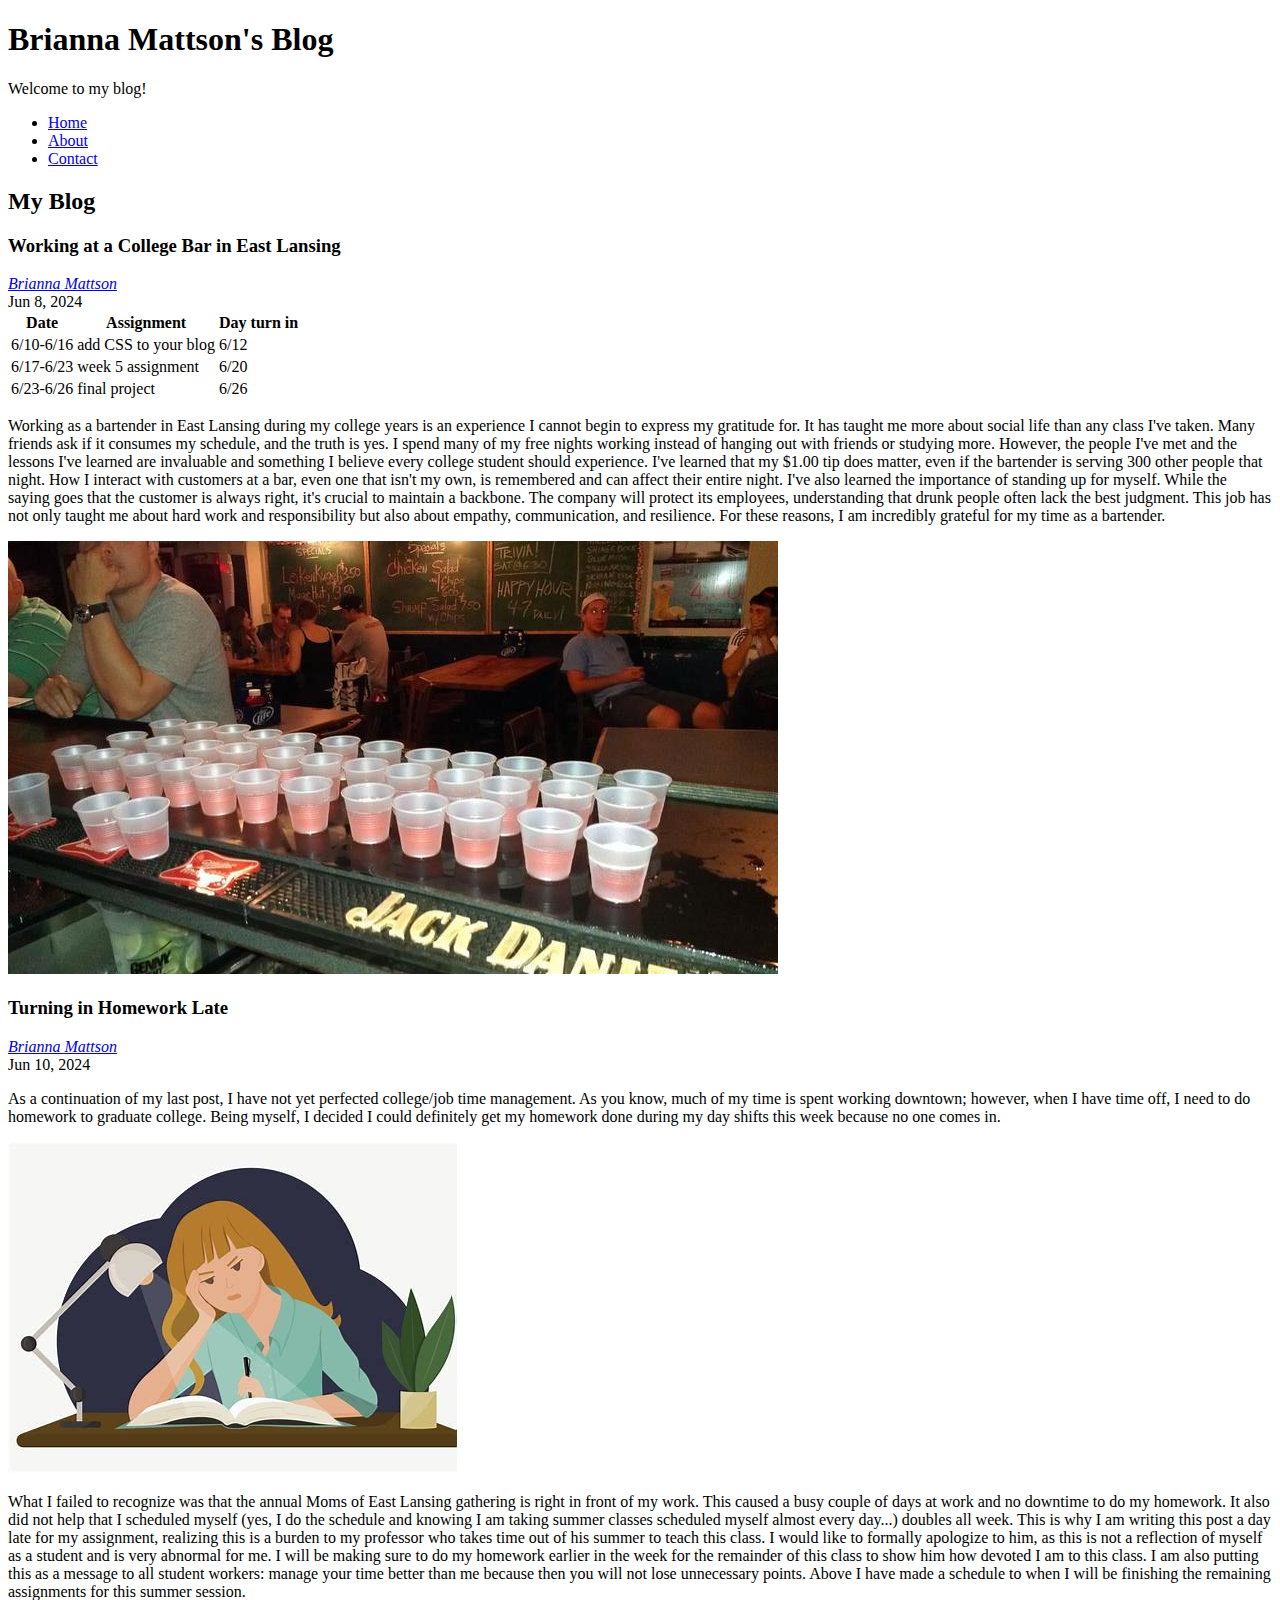
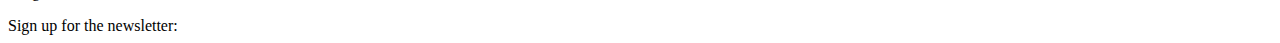
==== index.html @ 3334af8a "Update index.html" ====
<!DOCTYPE html>
<html lang="en">
<head>
    <meta charset="UTF-8">
    <meta name="viewport" content="width=device-width, initial-scale=1.0">
    <meta http-equiv="X-UA-Compatible" content="IE=edge">
    <title>MB</title>
</head>
<body>
    <header>
        <h1>Brianna Mattson's Blog</h1>
        <p>Welcome to my blog!</p>
        <nav>
            <ul>
                <li><a href="index.html">Home</a></li>
                <li><a href="about.html">About</a></li>
                <li><a href="contact.html">Contact</a></li> 
            </ul>
        </nav>
    </header>
    <section id="blog">
        <h2>My Blog</h2>
        <article class="blog-post">
            <h3>Working at a College Bar in East Lansing</h3>
            <address class="author"><a rel="author" href="https://www.instagram.com/brimattson/">Brianna Mattson</a></address>
            <time datetime="2024-06-08" title="June 8, 2024">Jun 8, 2024</time>
            <table>
                <tr>
                    <th>Date</th>
                    <th>Assignment</th>
                    <th>Day turn in</th>
                </tr>
                <tr>
                    <td>6/10-6/16</td>
                    <td>add CSS to your blog</td>
                    <td>6/12</td>
                </tr>
                <tr>
                    <td>6/17-6/23</td>
                    <td>week 5 assignment</td>
                    <td>6/20</td>
                </tr>
                <tr>
                    <td>6/23-6/26</td>
                    <td>final project</td>
                    <td>6/26</td>
                </tr>
            </table>
            <p>Working as a bartender in East Lansing during my college years is an experience I cannot begin to express my gratitude for. It has taught me more about social life than any class I've taken. Many friends ask if it consumes my schedule, and the truth is yes. I spend many of my free nights working instead of hanging out with friends or studying more. However, the people I've met and the lessons I've learned are invaluable and something I believe every college student should experience. I've learned that my $1.00 tip does matter, even if the bartender is serving 300 other people that night. How I interact with customers at a bar, even one that isn't my own, is remembered and can affect their entire night. I've also learned the importance of standing up for myself. While the saying goes that the customer is always right, it's crucial to maintain a backbone. The company will protect its employees, understanding that drunk people often lack the best judgment. This job has not only taught me about hard work and responsibility but also about empathy, communication, and resilience. For these reasons, I am incredibly grateful for my time as a bartender.
            </p>
            <p><img alt="Working at a college bar" src="college_bar.jpg" /></p>
            <h3>Turning in Homework Late</h3>
            <address class="author"><a rel="author" href="https://www.instagram.com/brimattson/">Brianna Mattson</a></address>
            <time datetime="2024-06-10" title="June 10, 2024">Jun 10, 2024</time>
            <p>As a continuation of my last post, I have not yet perfected college/job time management. As you know, much of my time is spent working downtown; however, when I have time off, I need to do homework to graduate college. Being myself, I decided I could definitely get my homework done during my day shifts this week because no one comes in.
            </p>
            <p><img alt="Doing homework late" src="studying_late.jpg" /></p>
            <p>What I failed to recognize was that the annual Moms of East Lansing gathering is right in front of my work. This caused a busy couple of days at work and no downtime to do my homework. It also did not help that I scheduled myself (yes, I do the schedule and knowing I am taking summer classes scheduled myself almost every day...) doubles all week. This is why I am writing this post a day late for my assignment, realizing this is a burden to my professor who takes time out of his summer to teach this class. I would like to formally apologize to him, as this is not a reflection of myself as a student and is very abnormal for me. I will be making sure to do my homework earlier in the week for the remainder of this class to show him how devoted I am to this class. I am also putting this as a message to all student workers: manage your time better than me because then you will not lose unnecessary points. Above I have made a schedule to when I will be finishing the remaining assignments for this summer session.
            </p>
        </article>
    </section>
    <section>
        <form>
            <label>Sign up for the newsletter:
                <input type="text>
            </label>
            <button>Subscribe</button>
        </form>
    </section>
</body>
</html>
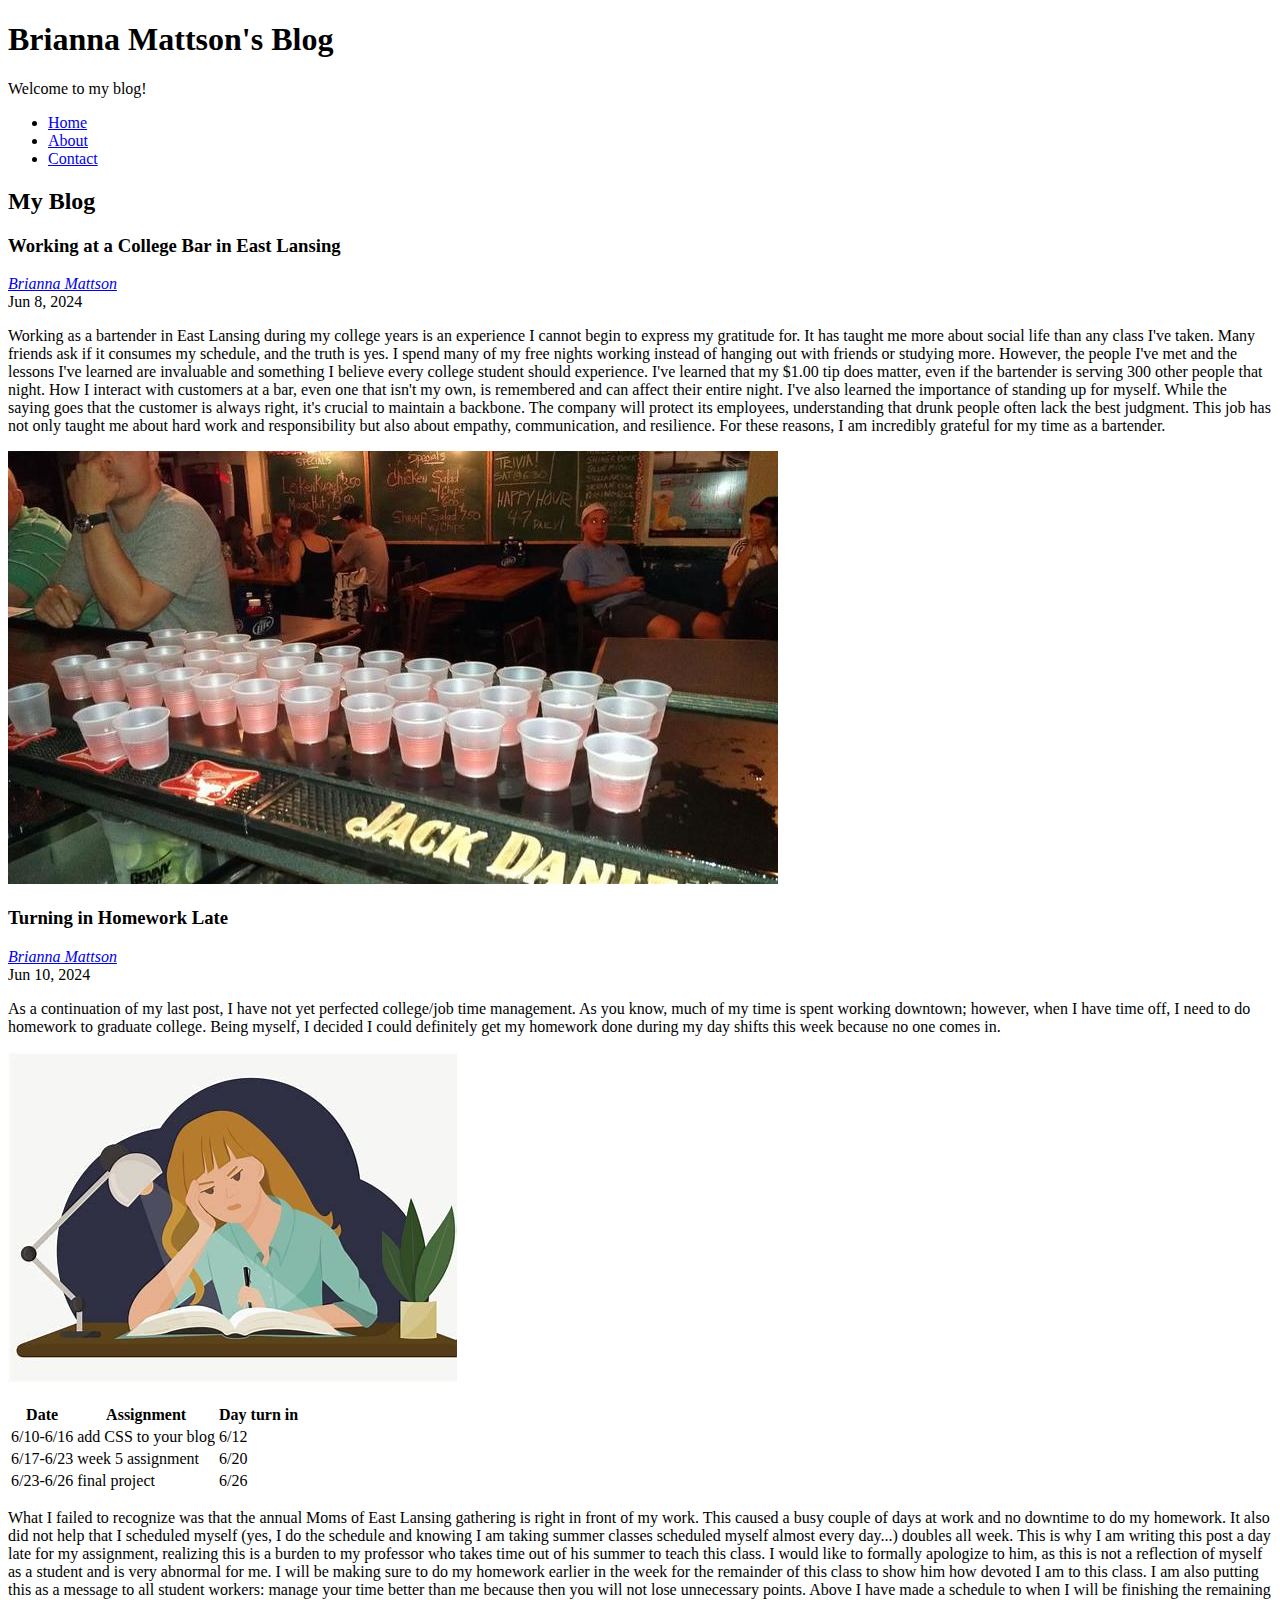
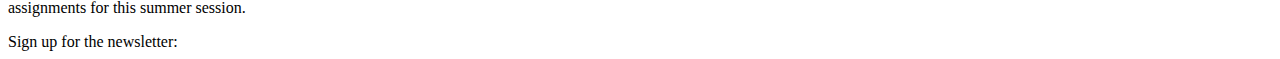
==== commit 946e6e1d: "Update index.html" ====
--- a/index.html
+++ b/index.html
@@ -24,6 +24,16 @@
             <h3>Working at a College Bar in East Lansing</h3>
             <address class="author"><a rel="author" href="https://www.instagram.com/brimattson/">Brianna Mattson</a></address>
             <time datetime="2024-06-08" title="June 8, 2024">Jun 8, 2024</time>
+            
+            <p>Working as a bartender in East Lansing during my college years is an experience I cannot begin to express my gratitude for. It has taught me more about social life than any class I've taken. Many friends ask if it consumes my schedule, and the truth is yes. I spend many of my free nights working instead of hanging out with friends or studying more. However, the people I've met and the lessons I've learned are invaluable and something I believe every college student should experience. I've learned that my $1.00 tip does matter, even if the bartender is serving 300 other people that night. How I interact with customers at a bar, even one that isn't my own, is remembered and can affect their entire night. I've also learned the importance of standing up for myself. While the saying goes that the customer is always right, it's crucial to maintain a backbone. The company will protect its employees, understanding that drunk people often lack the best judgment. This job has not only taught me about hard work and responsibility but also about empathy, communication, and resilience. For these reasons, I am incredibly grateful for my time as a bartender.
+            </p>
+            <p><img alt="Working at a college bar" src="college_bar.jpg" /></p>
+            <h3>Turning in Homework Late</h3>
+            <address class="author"><a rel="author" href="https://www.instagram.com/brimattson/">Brianna Mattson</a></address>
+            <time datetime="2024-06-10" title="June 10, 2024">Jun 10, 2024</time>
+            <p>As a continuation of my last post, I have not yet perfected college/job time management. As you know, much of my time is spent working downtown; however, when I have time off, I need to do homework to graduate college. Being myself, I decided I could definitely get my homework done during my day shifts this week because no one comes in.
+            </p>
+            <p><img alt="Doing homework late" src="studying_late.jpg" /></p>
             <table>
                 <tr>
                     <th>Date</th>
@@ -46,15 +56,6 @@
                     <td>6/26</td>
                 </tr>
             </table>
-            <p>Working as a bartender in East Lansing during my college years is an experience I cannot begin to express my gratitude for. It has taught me more about social life than any class I've taken. Many friends ask if it consumes my schedule, and the truth is yes. I spend many of my free nights working instead of hanging out with friends or studying more. However, the people I've met and the lessons I've learned are invaluable and something I believe every college student should experience. I've learned that my $1.00 tip does matter, even if the bartender is serving 300 other people that night. How I interact with customers at a bar, even one that isn't my own, is remembered and can affect their entire night. I've also learned the importance of standing up for myself. While the saying goes that the customer is always right, it's crucial to maintain a backbone. The company will protect its employees, understanding that drunk people often lack the best judgment. This job has not only taught me about hard work and responsibility but also about empathy, communication, and resilience. For these reasons, I am incredibly grateful for my time as a bartender.
-            </p>
-            <p><img alt="Working at a college bar" src="college_bar.jpg" /></p>
-            <h3>Turning in Homework Late</h3>
-            <address class="author"><a rel="author" href="https://www.instagram.com/brimattson/">Brianna Mattson</a></address>
-            <time datetime="2024-06-10" title="June 10, 2024">Jun 10, 2024</time>
-            <p>As a continuation of my last post, I have not yet perfected college/job time management. As you know, much of my time is spent working downtown; however, when I have time off, I need to do homework to graduate college. Being myself, I decided I could definitely get my homework done during my day shifts this week because no one comes in.
-            </p>
-            <p><img alt="Doing homework late" src="studying_late.jpg" /></p>
             <p>What I failed to recognize was that the annual Moms of East Lansing gathering is right in front of my work. This caused a busy couple of days at work and no downtime to do my homework. It also did not help that I scheduled myself (yes, I do the schedule and knowing I am taking summer classes scheduled myself almost every day...) doubles all week. This is why I am writing this post a day late for my assignment, realizing this is a burden to my professor who takes time out of his summer to teach this class. I would like to formally apologize to him, as this is not a reflection of myself as a student and is very abnormal for me. I will be making sure to do my homework earlier in the week for the remainder of this class to show him how devoted I am to this class. I am also putting this as a message to all student workers: manage your time better than me because then you will not lose unnecessary points. Above I have made a schedule to when I will be finishing the remaining assignments for this summer session.
             </p>
         </article>
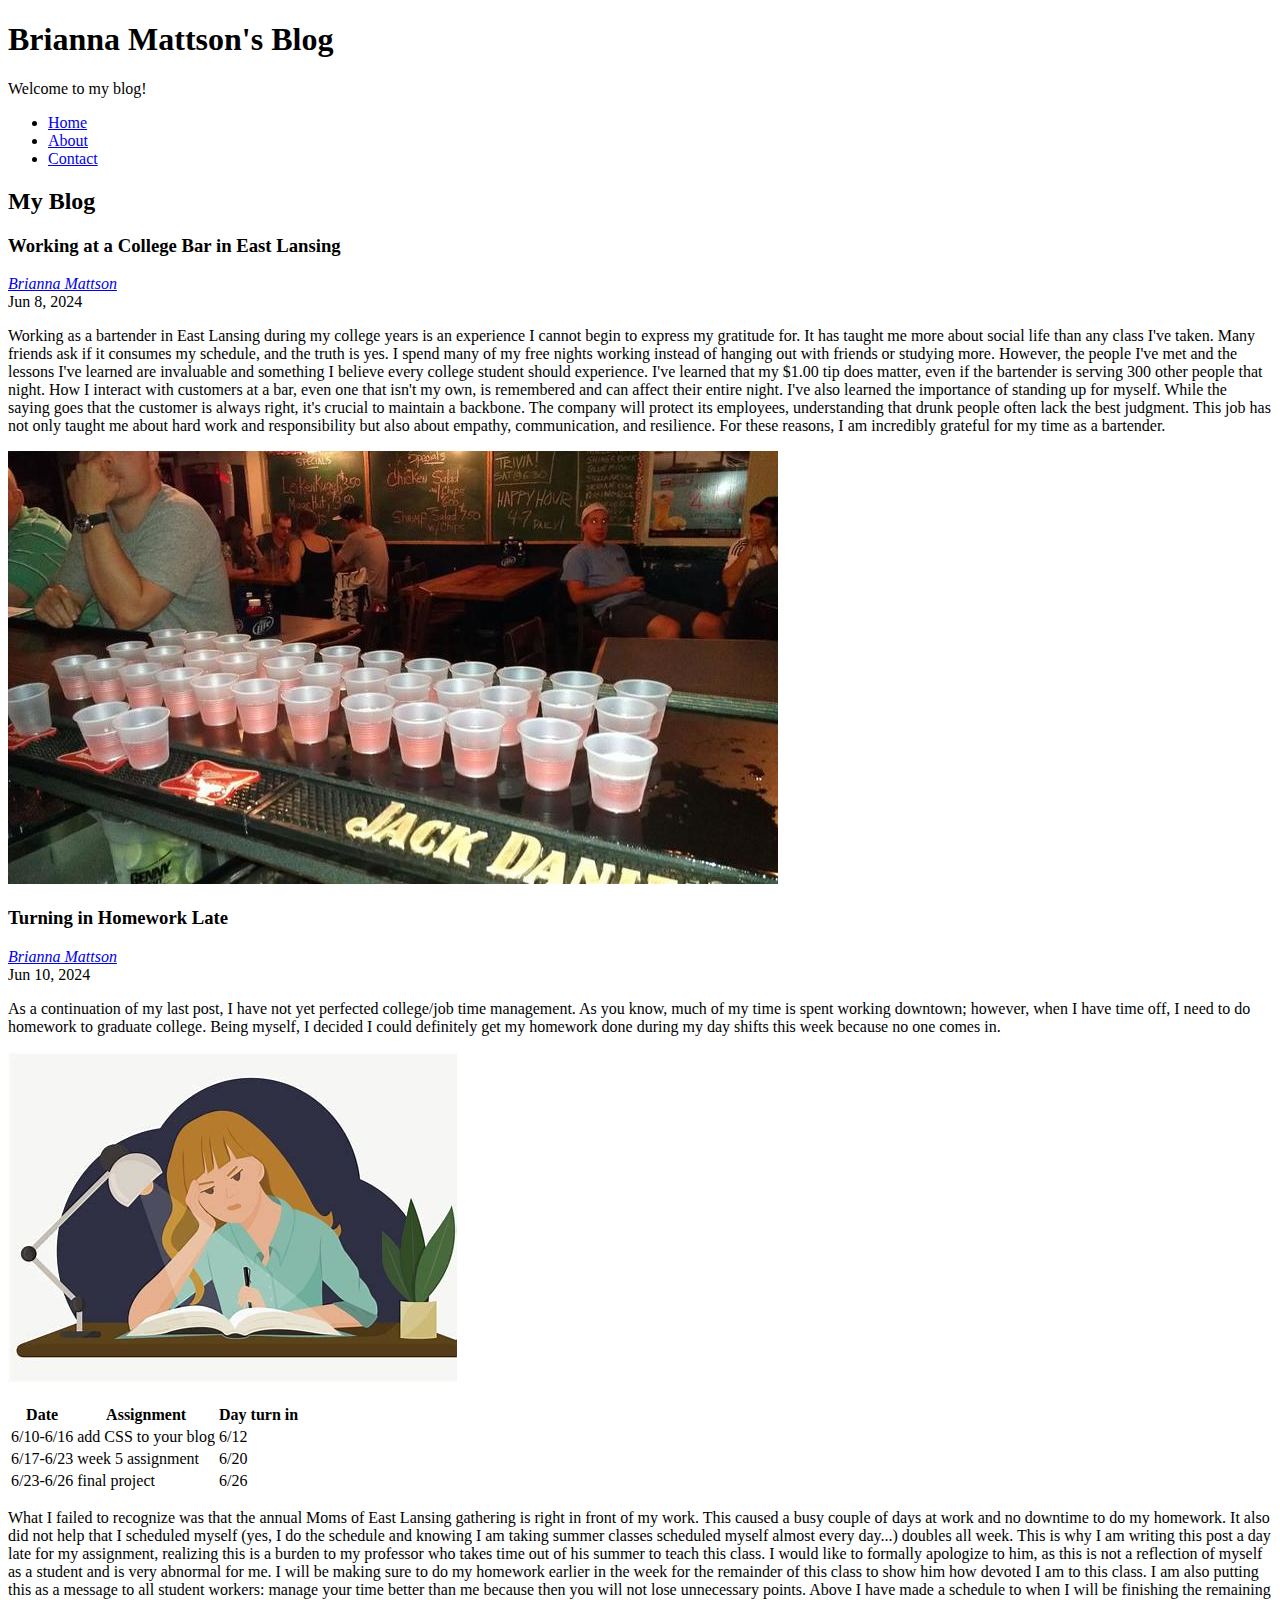
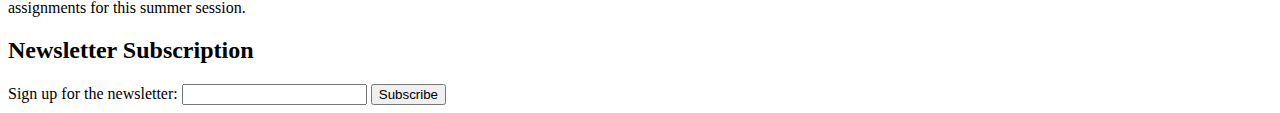
==== commit d551e1c0: "Update index.html fix errors and warnings" ====
--- a/index.html
+++ b/index.html
@@ -27,13 +27,13 @@
             
             <p>Working as a bartender in East Lansing during my college years is an experience I cannot begin to express my gratitude for. It has taught me more about social life than any class I've taken. Many friends ask if it consumes my schedule, and the truth is yes. I spend many of my free nights working instead of hanging out with friends or studying more. However, the people I've met and the lessons I've learned are invaluable and something I believe every college student should experience. I've learned that my $1.00 tip does matter, even if the bartender is serving 300 other people that night. How I interact with customers at a bar, even one that isn't my own, is remembered and can affect their entire night. I've also learned the importance of standing up for myself. While the saying goes that the customer is always right, it's crucial to maintain a backbone. The company will protect its employees, understanding that drunk people often lack the best judgment. This job has not only taught me about hard work and responsibility but also about empathy, communication, and resilience. For these reasons, I am incredibly grateful for my time as a bartender.
             </p>
-            <p><img alt="Working at a college bar" src="college_bar.jpg" /></p>
+            <p><img alt="Working at a college bar" src="college_bar.jpg"></p>
             <h3>Turning in Homework Late</h3>
             <address class="author"><a rel="author" href="https://www.instagram.com/brimattson/">Brianna Mattson</a></address>
             <time datetime="2024-06-10" title="June 10, 2024">Jun 10, 2024</time>
             <p>As a continuation of my last post, I have not yet perfected college/job time management. As you know, much of my time is spent working downtown; however, when I have time off, I need to do homework to graduate college. Being myself, I decided I could definitely get my homework done during my day shifts this week because no one comes in.
             </p>
-            <p><img alt="Doing homework late" src="studying_late.jpg" /></p>
+            <p><img alt="Doing homework late" src="studying_late.jpg"></p>
             <table>
                 <tr>
                     <th>Date</th>
@@ -61,9 +61,10 @@
         </article>
     </section>
     <section>
+        <h2>Newsletter Subscription</h2>
         <form>
             <label>Sign up for the newsletter:
-                <input type="text>
+                <input type="text">
             </label>
             <button>Subscribe</button>
         </form>
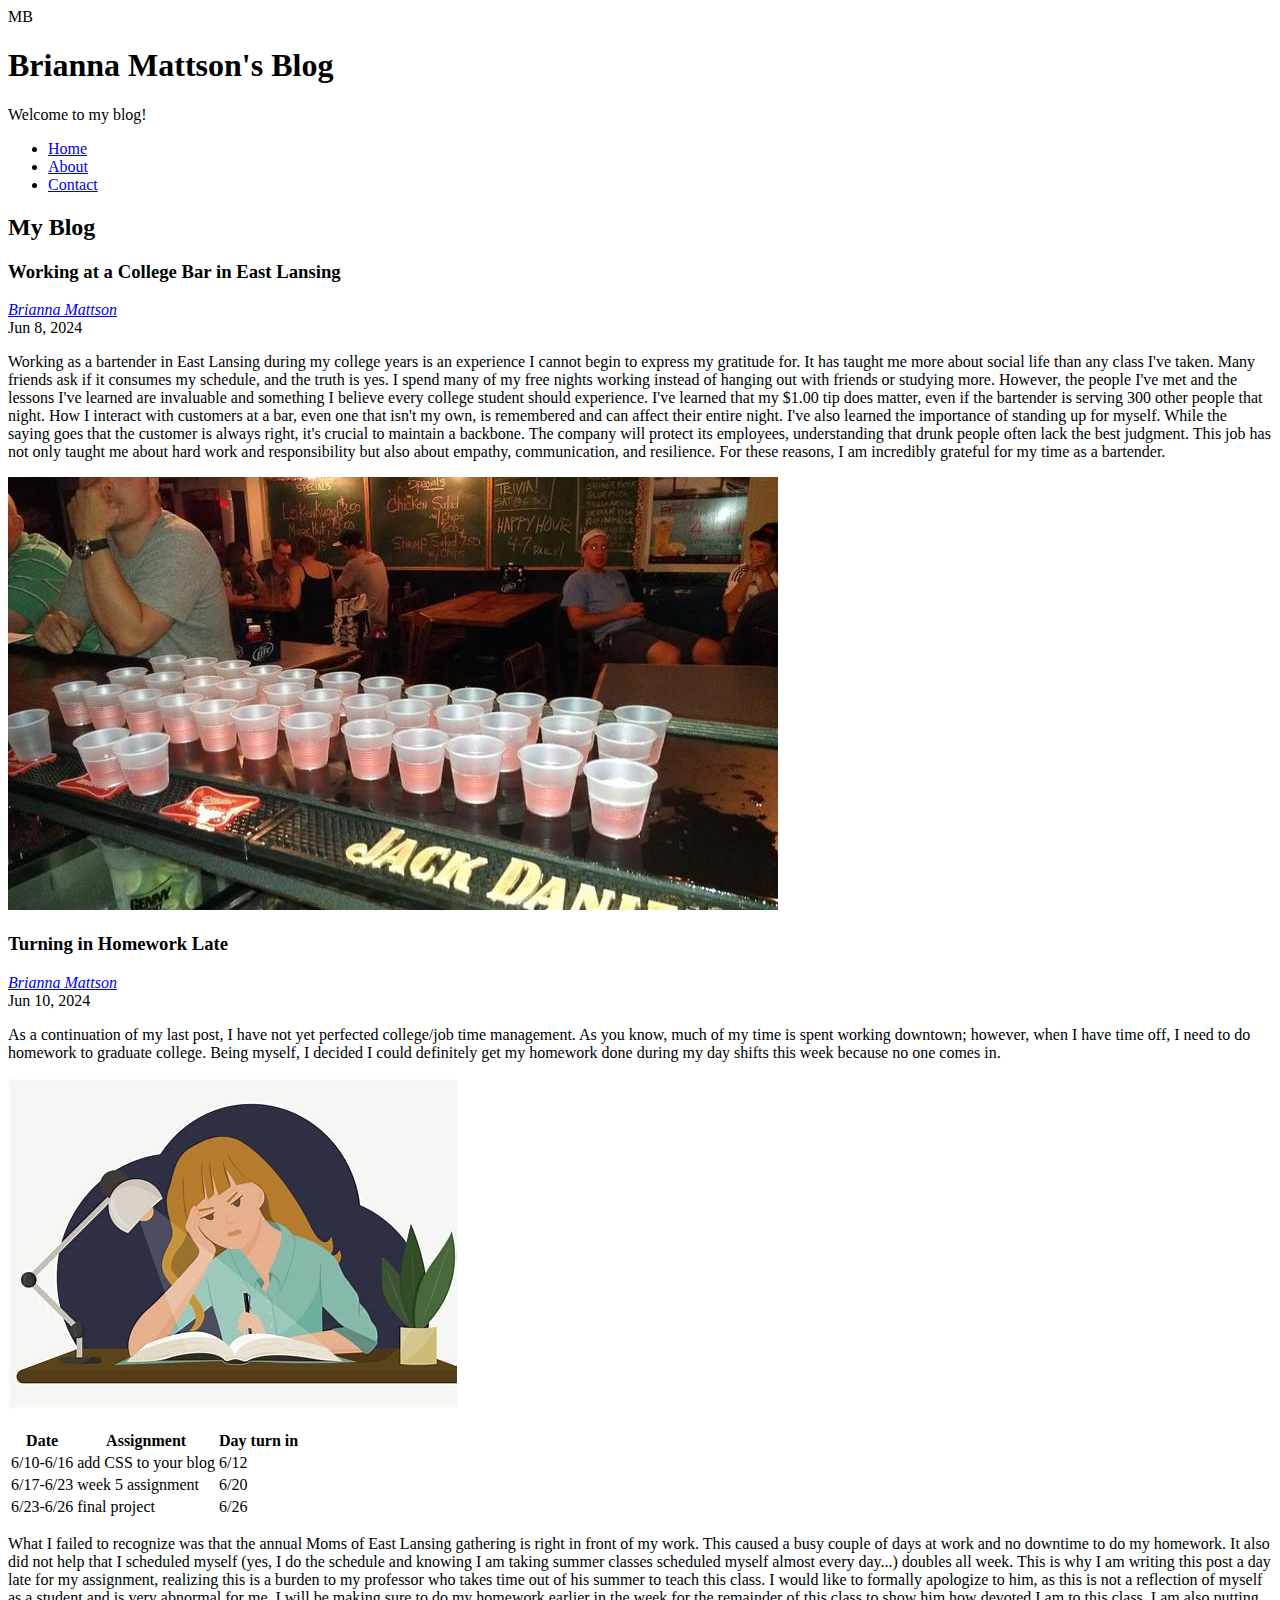
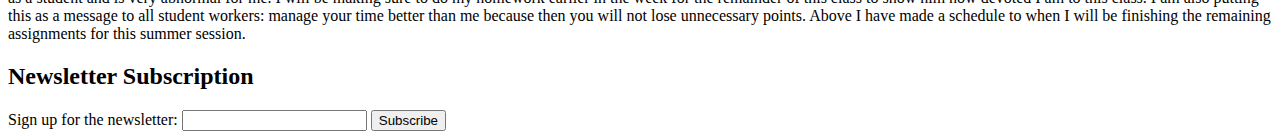
==== commit 03d7e363: "Link style.css to index.css" ====
--- a/index.html
+++ b/index.html
@@ -4,6 +4,7 @@
     <meta charset="UTF-8">
     <meta name="viewport" content="width=device-width, initial-scale=1.0">
     <meta http-equiv="X-UA-Compatible" content="IE=edge">
+    <link rel="stylesheet" href="style.css"
     <title>MB</title>
 </head>
 <body>
--- a/style.css
+++ b/style.css
@@ -0,0 +1 @@
+
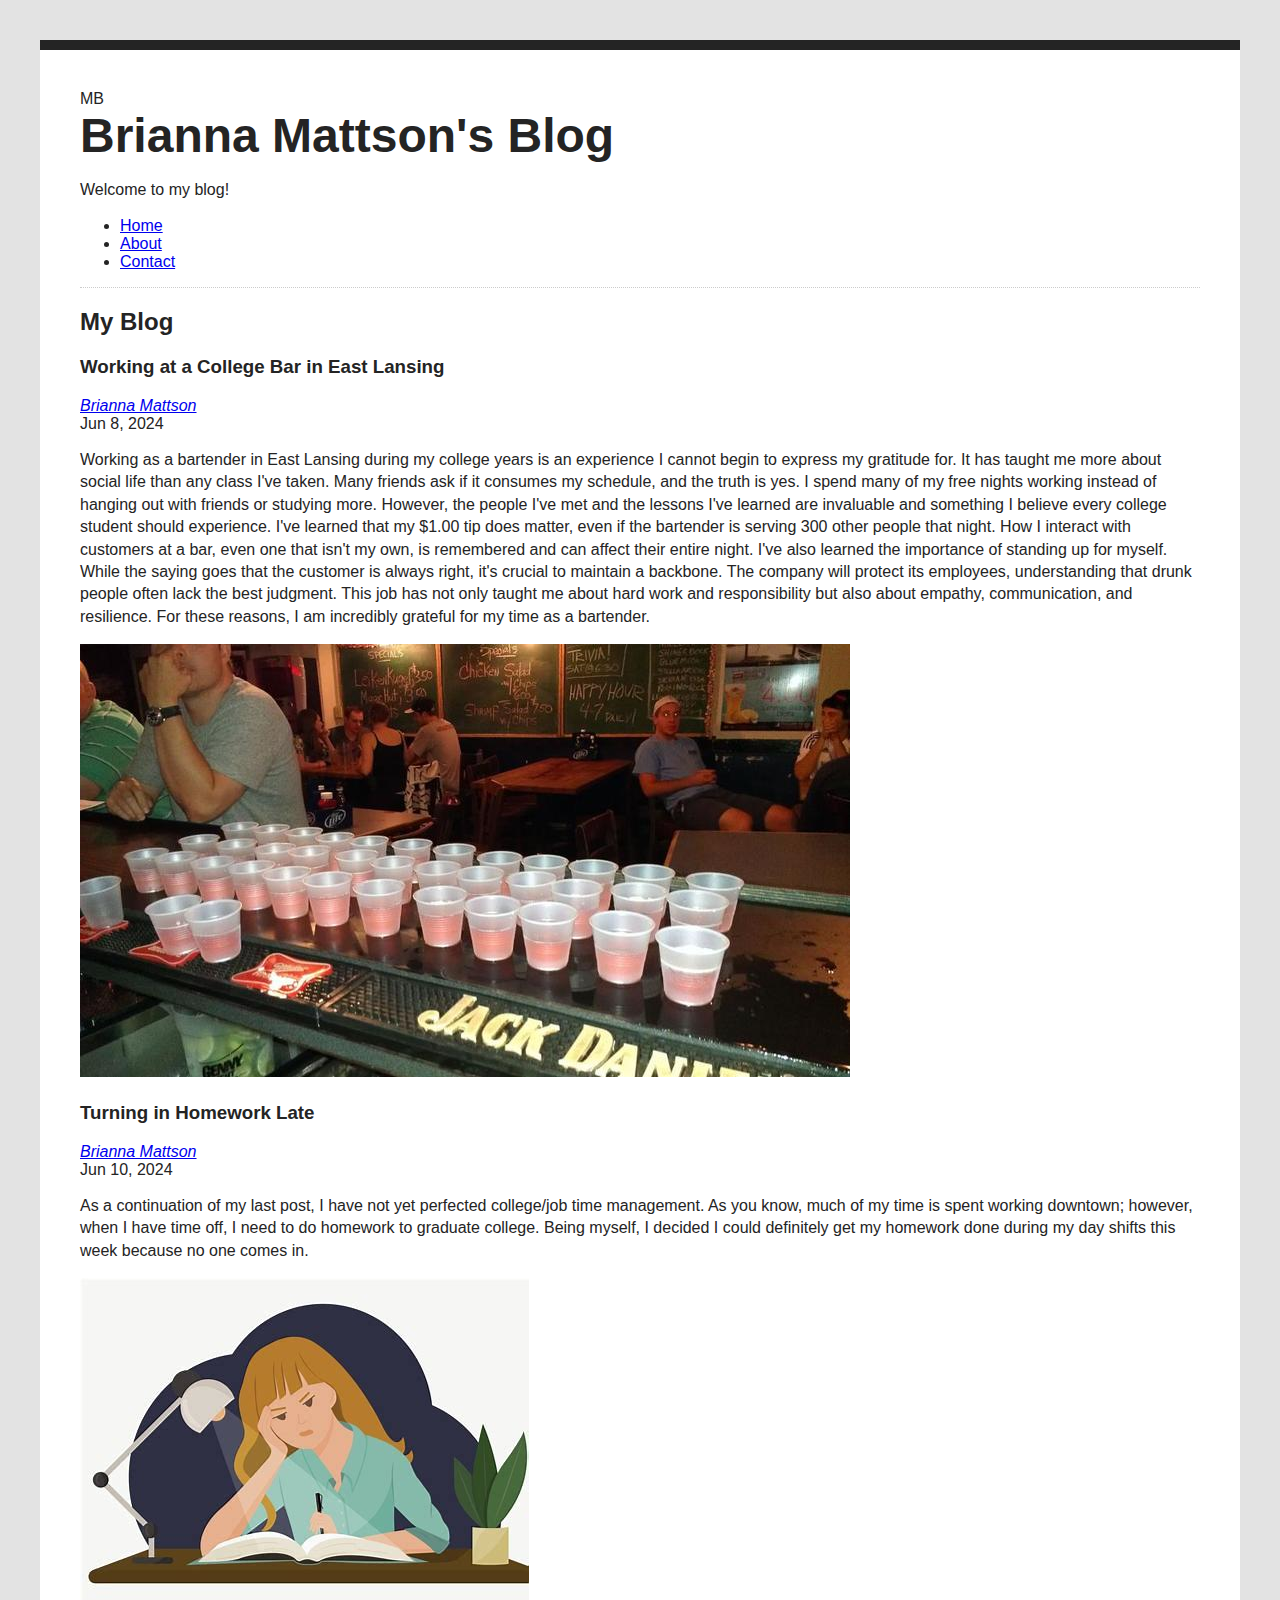
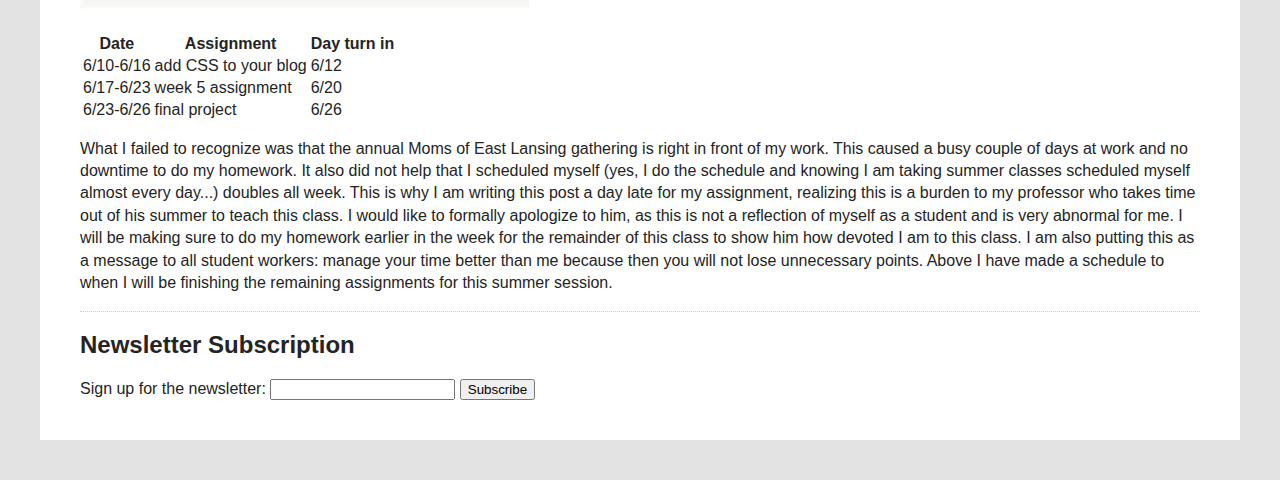
==== commit 0a076ddc: "Update index.html" ====
--- a/index.html
+++ b/index.html
@@ -3,7 +3,6 @@
 <head>
     <meta charset="UTF-8">
     <meta name="viewport" content="width=device-width, initial-scale=1.0">
-    <meta http-equiv="X-UA-Compatible" content="IE=edge">
     <link rel="stylesheet" href="style.css"
     <title>MB</title>
 </head>
--- a/style.css
+++ b/style.css
@@ -1 +1,29 @@
+html{
+    background: #e3e3e3;
+}
+body{
+    font-family: Arial, Helvetica, sans-serif;
+    margin: 40px;
+    padding: 40px;
+    color: #242424;
+    border-top: 10px solid #242424;
+    background: #fff;
+}
 
+h1{
+    font-size: 3em;
+    margin: 0;
+}
+
+p{
+    line-height: 1.4em;
+
+}
+
+#blog{
+    border-top: 1px dotted #ccc;
+}
+
+.blog-post{
+    border-bottom: 1px dotted #ccc;
+}
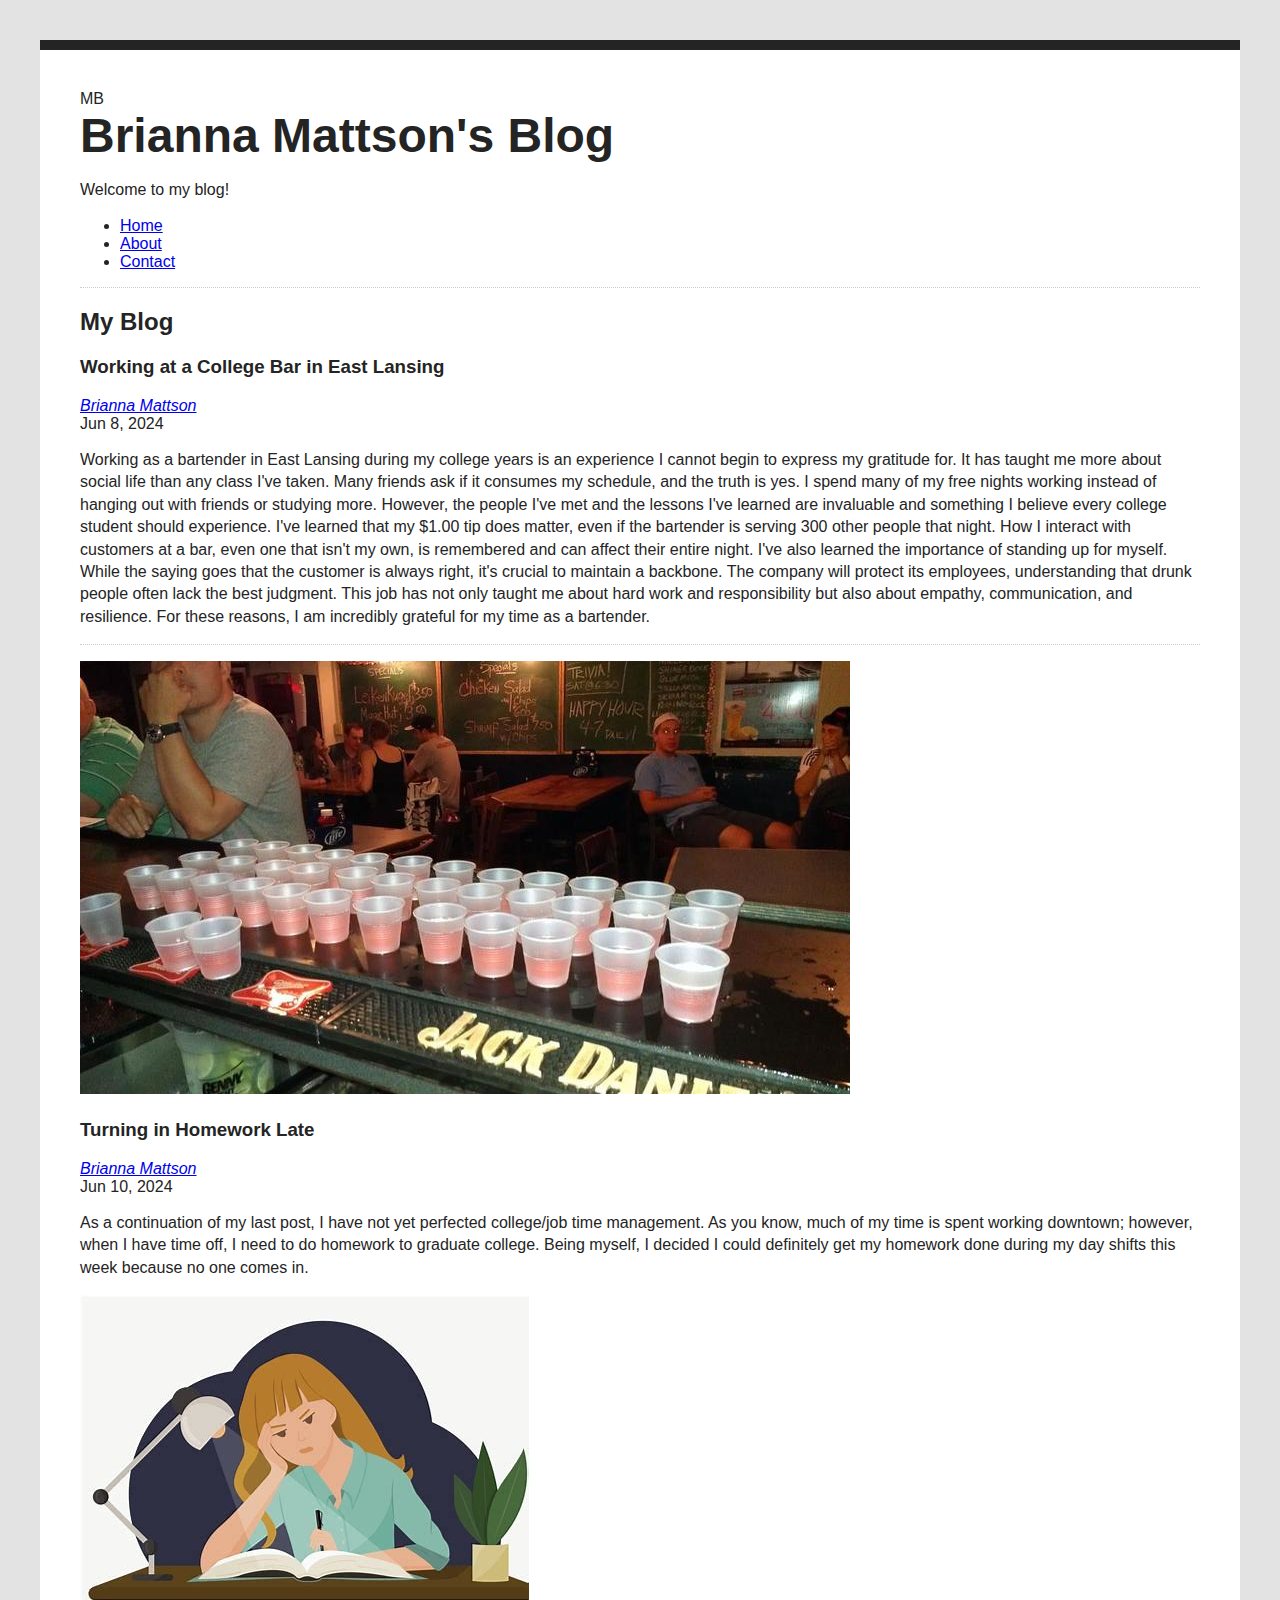
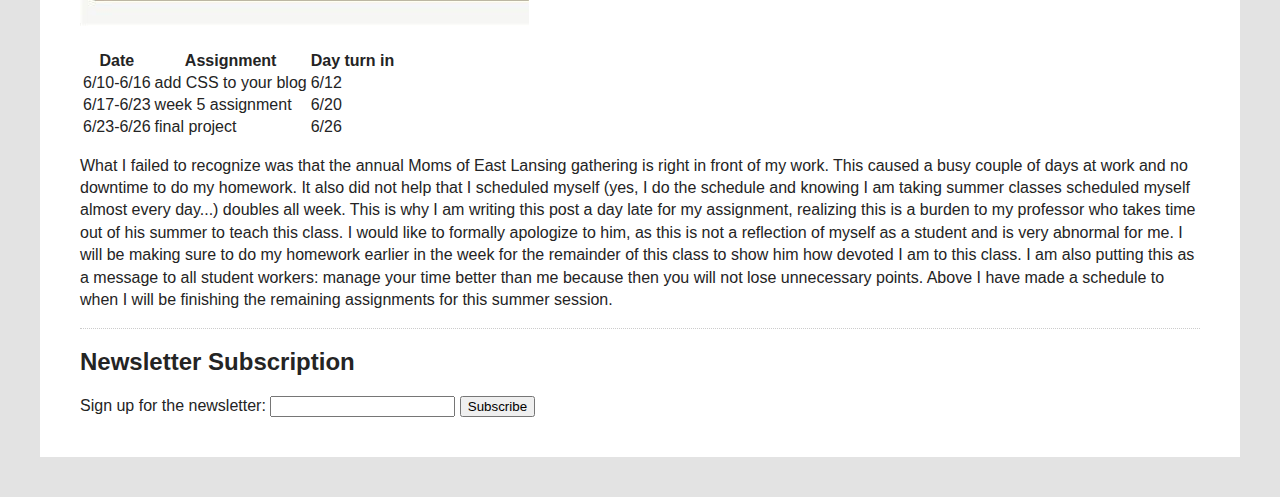
==== commit 08a8aa33: "Update index.html" ====
--- a/index.html
+++ b/index.html
@@ -27,6 +27,8 @@
             
             <p>Working as a bartender in East Lansing during my college years is an experience I cannot begin to express my gratitude for. It has taught me more about social life than any class I've taken. Many friends ask if it consumes my schedule, and the truth is yes. I spend many of my free nights working instead of hanging out with friends or studying more. However, the people I've met and the lessons I've learned are invaluable and something I believe every college student should experience. I've learned that my $1.00 tip does matter, even if the bartender is serving 300 other people that night. How I interact with customers at a bar, even one that isn't my own, is remembered and can affect their entire night. I've also learned the importance of standing up for myself. While the saying goes that the customer is always right, it's crucial to maintain a backbone. The company will protect its employees, understanding that drunk people often lack the best judgment. This job has not only taught me about hard work and responsibility but also about empathy, communication, and resilience. For these reasons, I am incredibly grateful for my time as a bartender.
             </p>
+        </article>
+        <article class="blog-post">
             <p><img alt="Working at a college bar" src="college_bar.jpg"></p>
             <h3>Turning in Homework Late</h3>
             <address class="author"><a rel="author" href="https://www.instagram.com/brimattson/">Brianna Mattson</a></address>
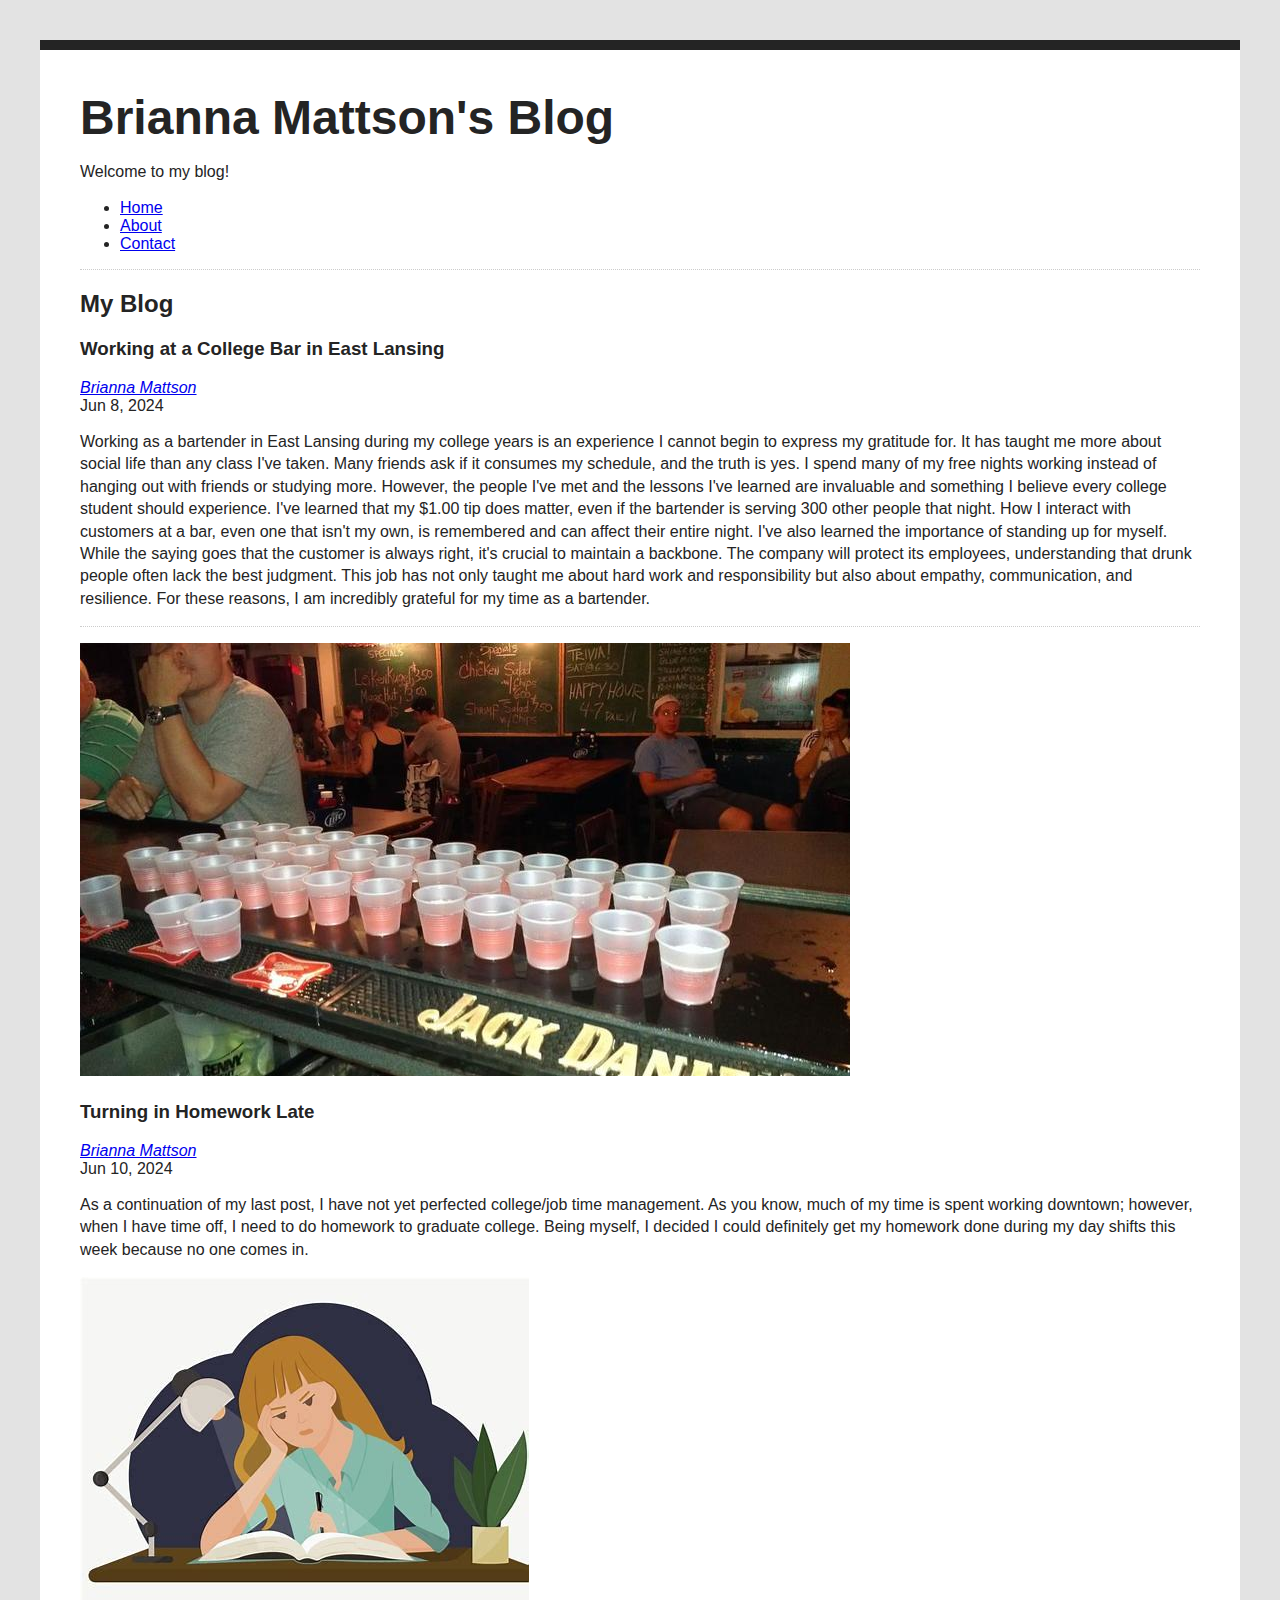
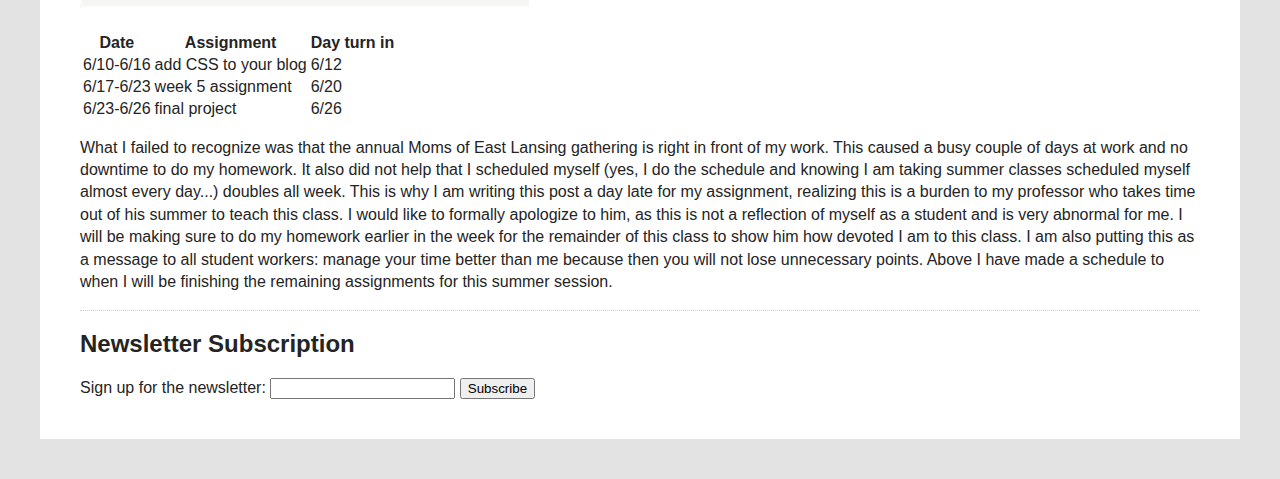
==== commit d586c56e: "Update index.html" ====
--- a/index.html
+++ b/index.html
@@ -3,7 +3,7 @@
 <head>
     <meta charset="UTF-8">
     <meta name="viewport" content="width=device-width, initial-scale=1.0">
-    <link rel="stylesheet" href="style.css"
+    <link rel="stylesheet" href="style.css">
     <title>MB</title>
 </head>
 <body>
@@ -24,7 +24,6 @@
             <h3>Working at a College Bar in East Lansing</h3>
             <address class="author"><a rel="author" href="https://www.instagram.com/brimattson/">Brianna Mattson</a></address>
             <time datetime="2024-06-08" title="June 8, 2024">Jun 8, 2024</time>
-            
             <p>Working as a bartender in East Lansing during my college years is an experience I cannot begin to express my gratitude for. It has taught me more about social life than any class I've taken. Many friends ask if it consumes my schedule, and the truth is yes. I spend many of my free nights working instead of hanging out with friends or studying more. However, the people I've met and the lessons I've learned are invaluable and something I believe every college student should experience. I've learned that my $1.00 tip does matter, even if the bartender is serving 300 other people that night. How I interact with customers at a bar, even one that isn't my own, is remembered and can affect their entire night. I've also learned the importance of standing up for myself. While the saying goes that the customer is always right, it's crucial to maintain a backbone. The company will protect its employees, understanding that drunk people often lack the best judgment. This job has not only taught me about hard work and responsibility but also about empathy, communication, and resilience. For these reasons, I am incredibly grateful for my time as a bartender.
             </p>
         </article>
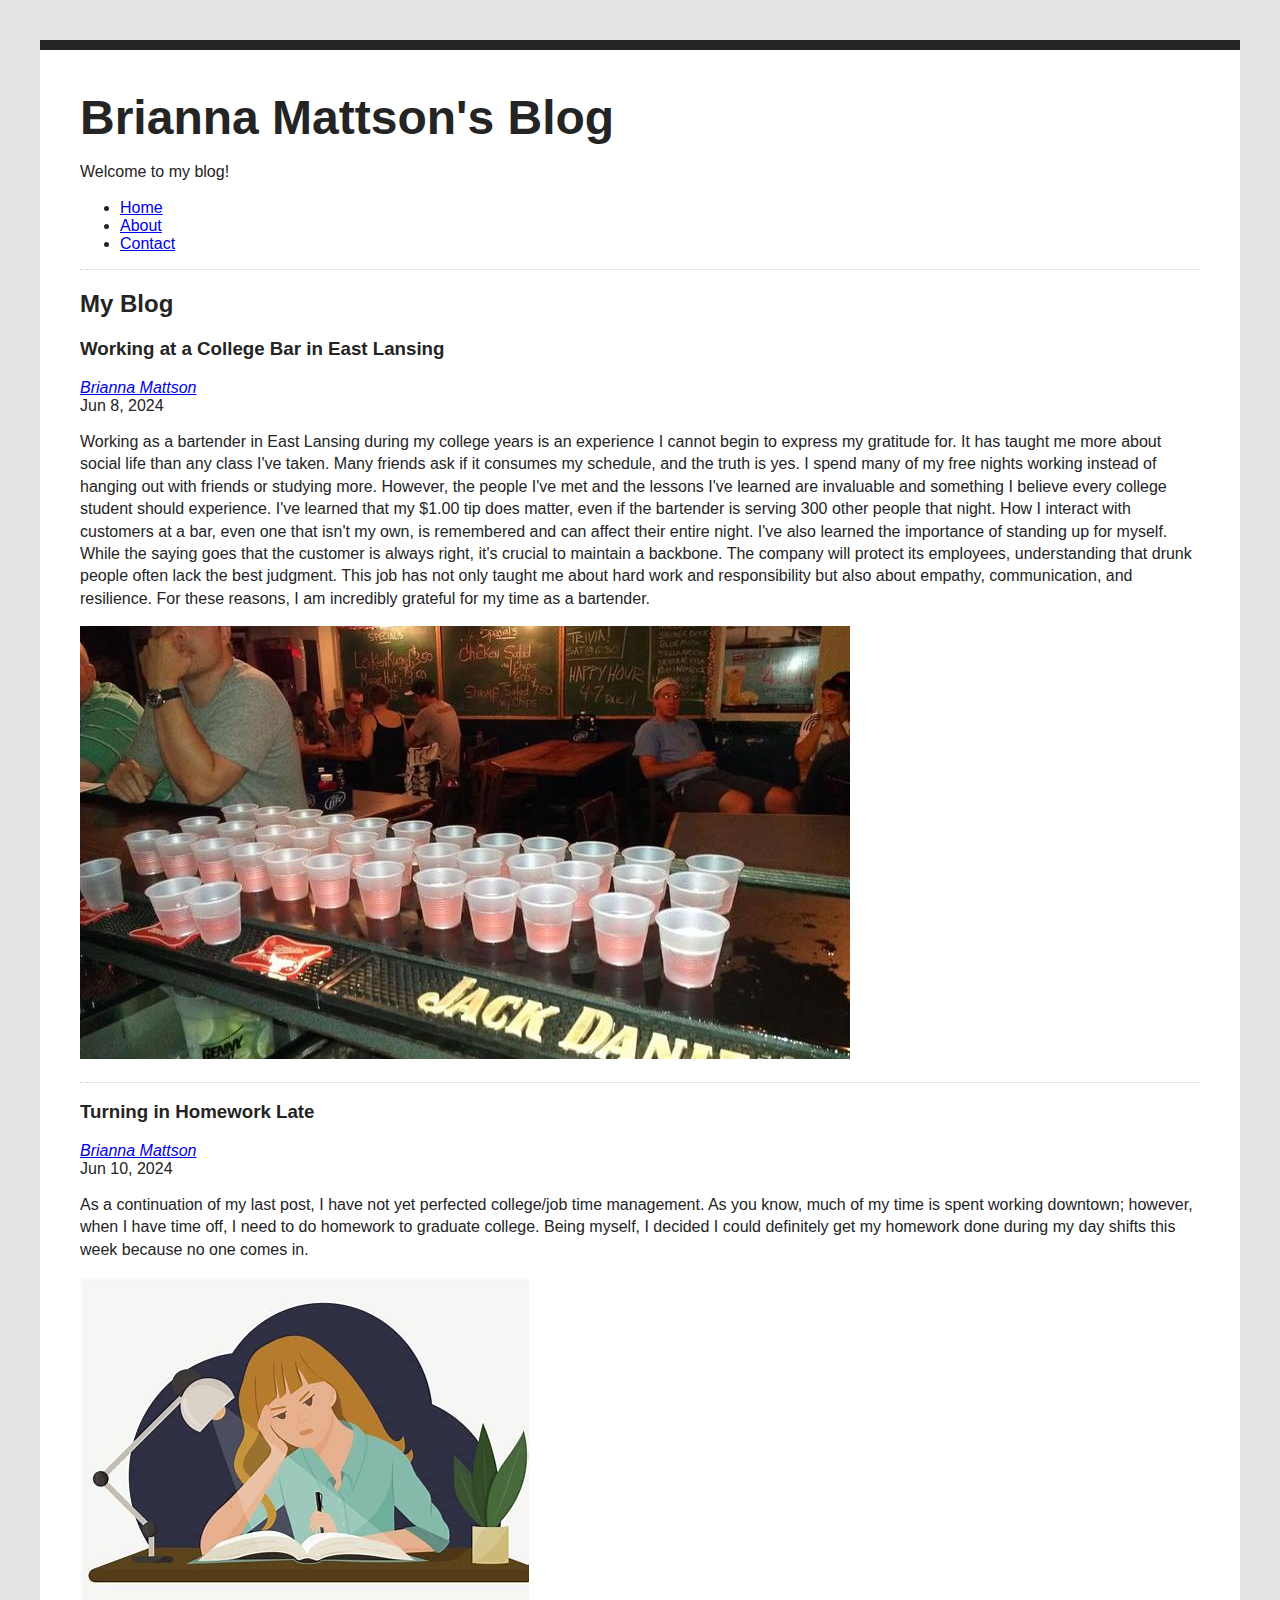
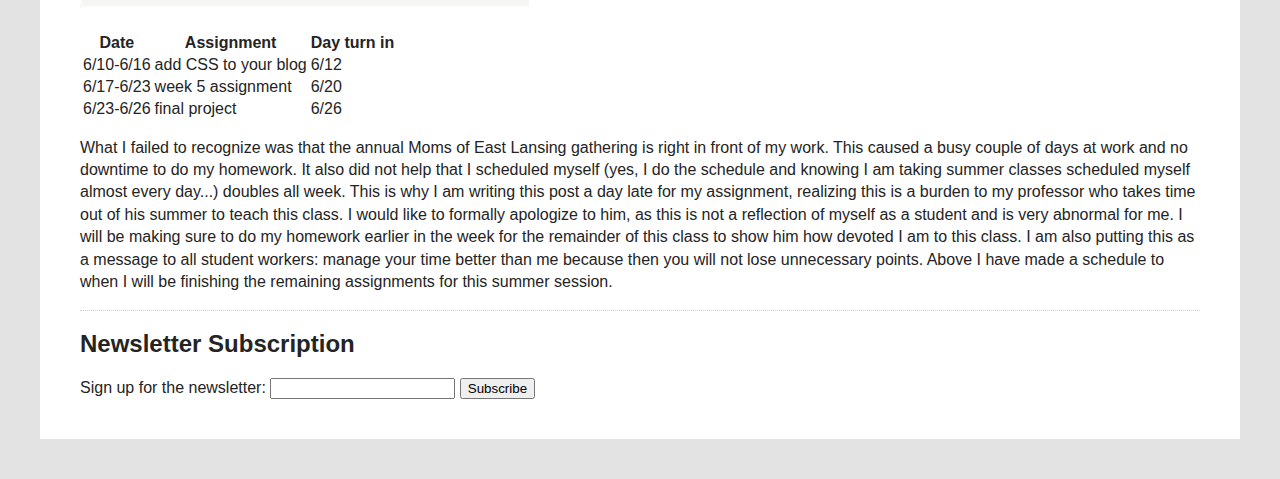
==== commit af748ba4: "Update index.html" ====
--- a/index.html
+++ b/index.html
@@ -26,9 +26,9 @@
             <time datetime="2024-06-08" title="June 8, 2024">Jun 8, 2024</time>
             <p>Working as a bartender in East Lansing during my college years is an experience I cannot begin to express my gratitude for. It has taught me more about social life than any class I've taken. Many friends ask if it consumes my schedule, and the truth is yes. I spend many of my free nights working instead of hanging out with friends or studying more. However, the people I've met and the lessons I've learned are invaluable and something I believe every college student should experience. I've learned that my $1.00 tip does matter, even if the bartender is serving 300 other people that night. How I interact with customers at a bar, even one that isn't my own, is remembered and can affect their entire night. I've also learned the importance of standing up for myself. While the saying goes that the customer is always right, it's crucial to maintain a backbone. The company will protect its employees, understanding that drunk people often lack the best judgment. This job has not only taught me about hard work and responsibility but also about empathy, communication, and resilience. For these reasons, I am incredibly grateful for my time as a bartender.
             </p>
-        </article>
-        <article class="blog-post">
             <p><img alt="Working at a college bar" src="college_bar.jpg"></p>
+            </article>
+            <article class="blog-post">
             <h3>Turning in Homework Late</h3>
             <address class="author"><a rel="author" href="https://www.instagram.com/brimattson/">Brianna Mattson</a></address>
             <time datetime="2024-06-10" title="June 10, 2024">Jun 10, 2024</time>
